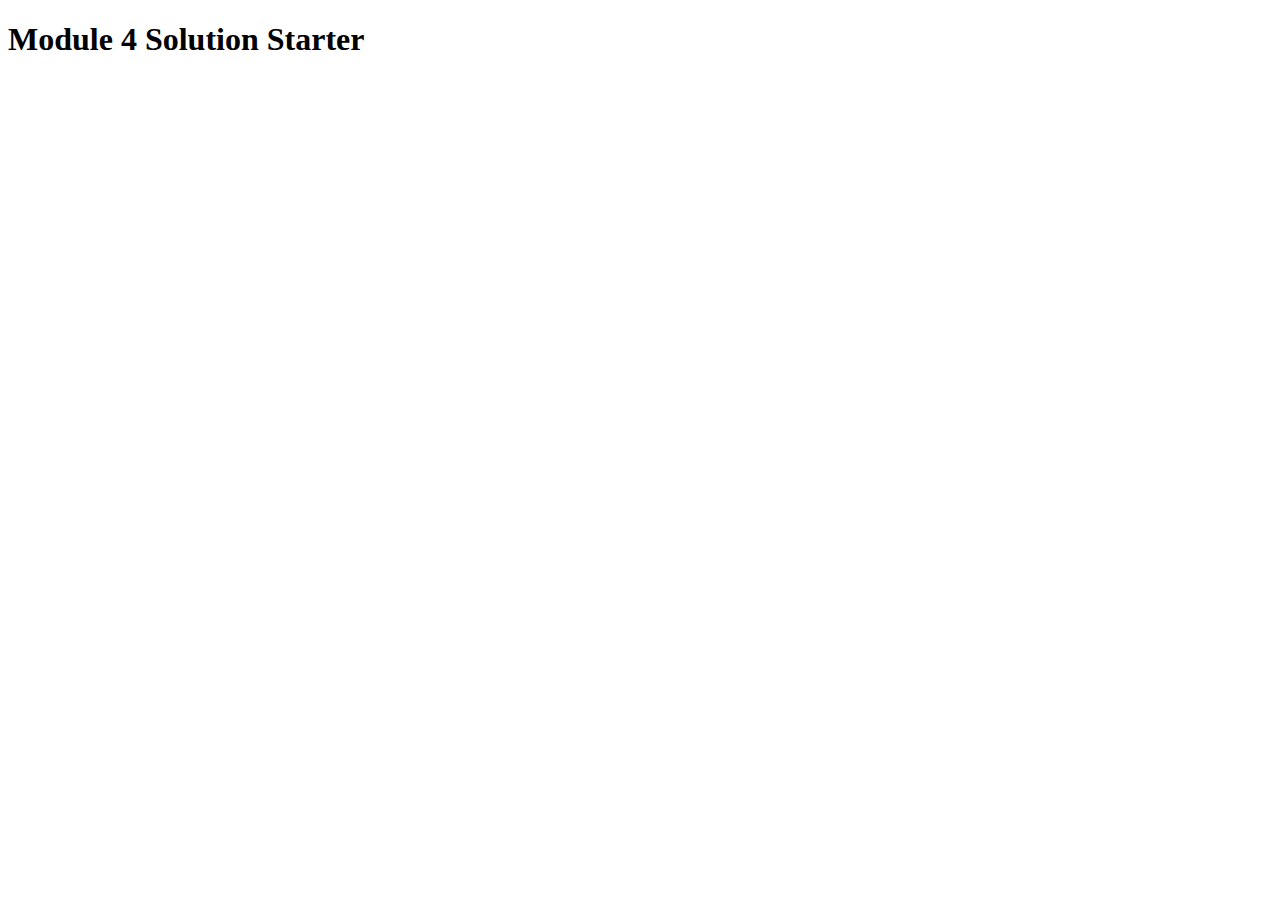
==== Mod4_sol/index.html @ 80ab15a6 "Module 4 solution" ====
<!DOCTYPE html>
<html>
<head>
  <meta charset="utf-8">
  <title>Module 4 Solution Starter</title>
  <script>
    var names = []; // DO NOT REMOVE
  </script>
  <script src="SpeakHello.js"></script>
  <script src="SpeakGoodBye.js"></script>
  <script src="script.js"></script>
</head>
<body>
  <h1>Module 4 Solution Starter</h1>
</body>
</html>
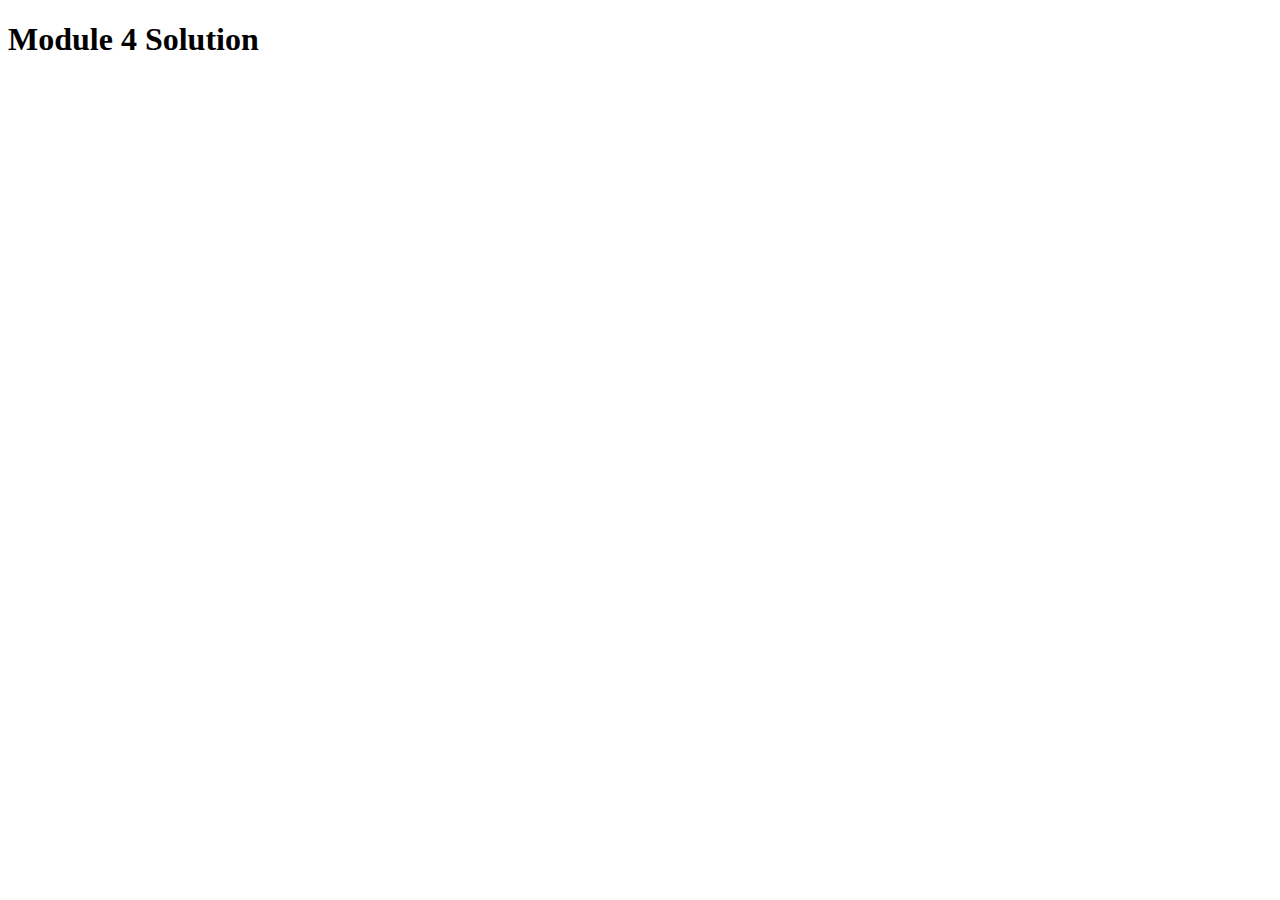
==== commit dd147b67: "Update index.html" ====
--- a/Mod4_sol/index.html
+++ b/Mod4_sol/index.html
@@ -2,15 +2,15 @@
 <html>
 <head>
   <meta charset="utf-8">
-  <title>Module 4 Solution Starter</title>
+  <title>Module 4 Solution</title>
   <script>
     var names = []; // DO NOT REMOVE
   </script>
-  <script src="SpeakHello.js"></script>
-  <script src="SpeakGoodBye.js"></script>
-  <script src="script.js"></script>
+  <script src="JS/SpeakHello.js"></script>
+  <script src="JS/SpeakGoodBye.js"></script>
+  <script src="JS/script.js"></script>
 </head>
 <body>
-  <h1>Module 4 Solution Starter</h1>
+  <h1>Module 4 Solution</h1>
 </body>
 </html>
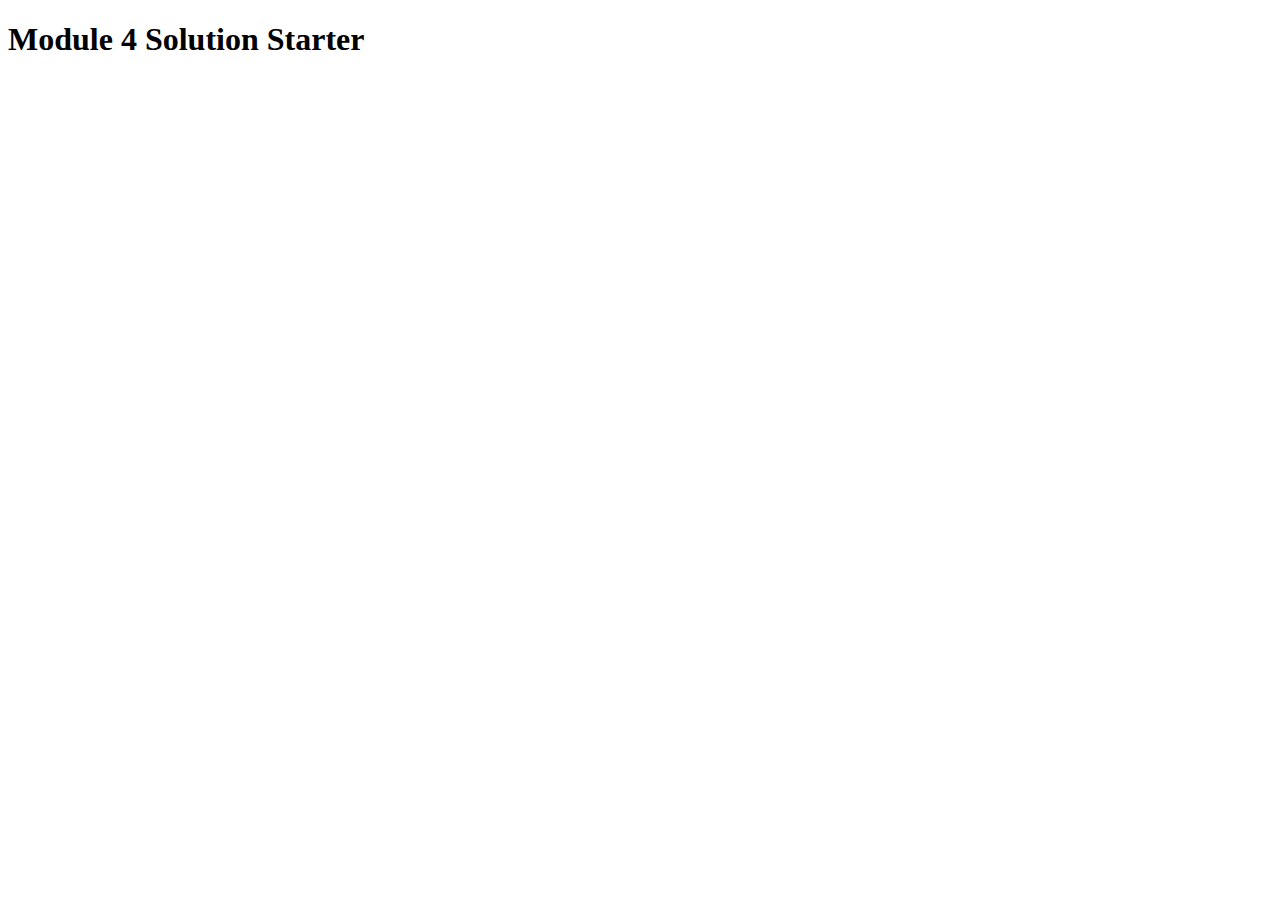
==== commit 157e93fb: "Update index.html" ====
--- a/Mod4_sol/index.html
+++ b/Mod4_sol/index.html
@@ -2,7 +2,7 @@
 <html>
 <head>
   <meta charset="utf-8">
-  <title>Module 4 Solution</title>
+  <title>Module 4 Solution Starter</title>
   <script>
     var names = []; // DO NOT REMOVE
   </script>
@@ -11,6 +11,6 @@
   <script src="JS/script.js"></script>
 </head>
 <body>
-  <h1>Module 4 Solution</h1>
+  <h1>Module 4 Solution Starter</h1>
 </body>
 </html>
